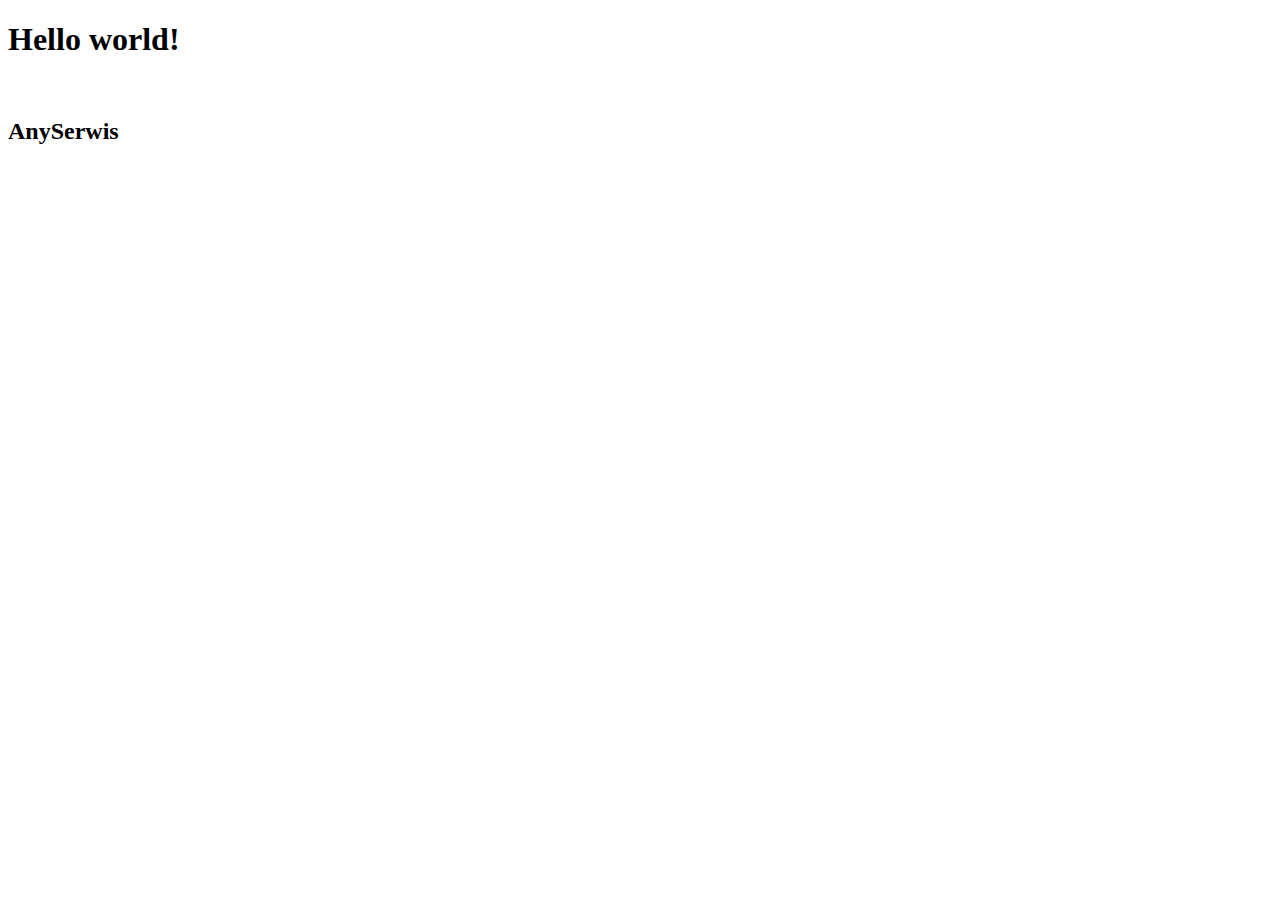
==== index.html @ 002dc938 "index.html" ====
<!DOCTYPE html>
<html lang="en">
<head>
    <meta charset="UTF-8">
    <meta name="viewport" content="width=device-width, initial-scale=1.0">
    
    <title>Anyserwis by code!</title>
</head>
<body>
    <h1>Hello world!</h1><br />
    <h2>AnySerwis</h2>
    
</body>
</html>
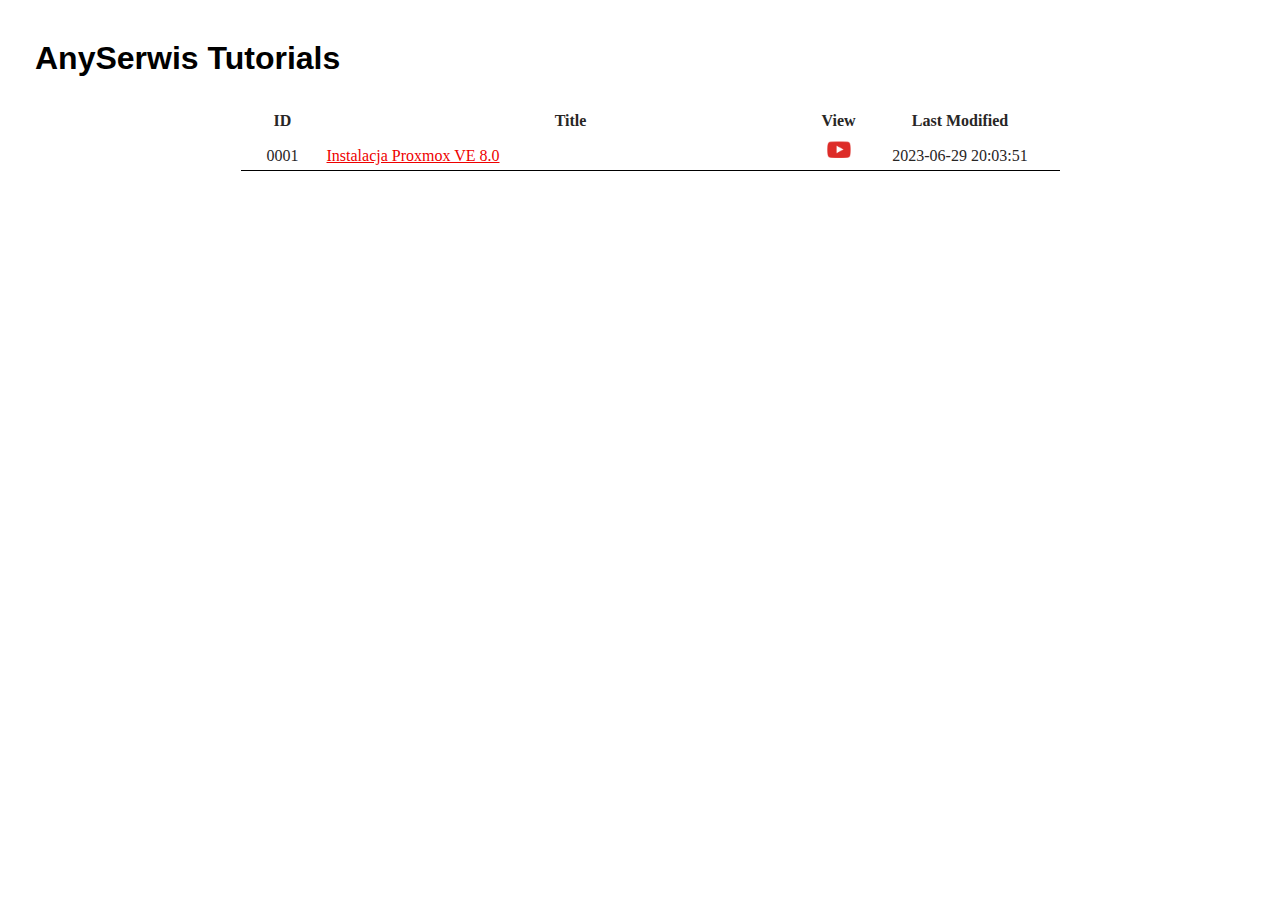
==== commit 1dda2aa9: "update #30.06" ====
--- a/index.html
+++ b/index.html
@@ -3,12 +3,48 @@
 <head>
     <meta charset="UTF-8">
     <meta name="viewport" content="width=device-width, initial-scale=1.0">
-    
-    <title>Anyserwis by code!</title>
+    <link href="css/style.css" rel="stylesheet" type="text/css" />
+    <link href="css/style_start.css" rel="stylesheet" type="text/css" />
+    <link rel="shortcut icon" type="image/png" href="images/favicon.jpg" />
+    <script type="text/javascript" src="https://code.jquery.com/jquery-3.5.1.min.js"></script>
+	<script type="text/javascript" src="https://cdn.datatables.net/1.10.25/js/jquery.dataTables.min.js"></script>
+    <title>Code tutorial by AnySerwis</title>
 </head>
 <body>
-    <h1>Hello world!</h1><br />
-    <h2>AnySerwis</h2>
+    <div id="gridContainer">
+        <div class="topMargin"></div>
+        <div id="listName" class="topMargin">
+            <h1>AnySerwis Tutorials</h1>
+        </div>
+        <div></div>
+        <div id="content">
+            <table border="0" cellspacing="2" cellpadding="2" align="center" width="100%">
+                <thead>
+                    <tr><th width="80">ID</th><th>Title</th><th width="40">View</th><th width="195">Last Modified</th></tr>
+                </thead>
+                <tbody id="tutorialList">
+                
+                </tbody>
+            </table>
+        </div>
+    </div>
+</body>
+
+<script>
+    $.ajax({ type:'GET', dataType: 'json', cache: false, url: './js/data.json', success: function(r){ 
+            r.forEach((tut) => {
+                $('#tutorialList').append(`<tr><td align="center">${('0000'+ tut.i).slice(-4)}</td><td><a href="tutorial_page/
+${('0000'+ tut.i).slice(-4)}.html" target="_blank">${tut.t}</a></td><td align="center"><a href="https://youtu.be/
+${tut.v}" target="_blank"><img src="images/youtube2.png" alt="View on YouTube" title="View on YouTube" class="viewIcon" /></a></td><td align="center">
+${tut.d}</td></tr>`);
+                            //${new Date((tut.d * 1000)).toLocaleString().replace(', ',' ')}
+            });
+            //initTable();
+        }
+    });
     
-</body>
+    // function initTable(){
+        // $('table').DataTable({'paging':   false });
+    // }
+</script>
 </html>--- a/css/style.css
+++ b/css/style.css
@@ -0,0 +1,70 @@
+body {
+    /* height: 100%; */
+    background: white;
+    font-family: Arial, Helvetica, sans-serif;
+    padding: 0;
+    margin: 0;
+    box-sizing: border-box;
+}
+input[type=checkbox]::after { content: ''; display: inline-block; width: 12px; height: 12px; background: #fff; border-radius: 4px; color: #677278; border: 2px ridge #677278; margin-top: -2px; margin-left: -2px; line-height: 1.2em; }
+input[type=checkbox]:checked::after { content: '✓'; text-align: center; }
+input[type=checkbox]:focus::after { border-color: #677278; }
+input[type=checkbox]:disabled::after { background: #E3E3E3; }
+
+#gridContainer {
+    display: flex;
+    flex-direction: column;
+    margin-left: 20px;
+    margin-bottom: 30px;
+    /* display: grid;
+    grid-template-columns: 65px 1fr;
+    height: 100vh;
+    grid-template-rows: 111px; */
+}
+
+
+#listName { z-index: 10; background: #fff; height: 100px; margin: 0; text-overflow: ellipsis; }
+#listName h1 { margin-top: 40px; margin-left: 15px; }
+#listName p { font-size: 0.7em; font-style: italic; margin-left: 5px; }
+#content { margin-top: 7px; padding: 0; font: 16px 'AmericanTypewriter', Cambria, Georgia; color: #282625; }
+h2 { margin: 0; padding: 2px 0 1px; }
+ol { padding-left: 42px; margin: 0; }
+ol li { padding: 0px; font-size: 25px; margin-left: 6px; }
+ol li a { font-size: 0.5em; vertical-align: middle;}
+ol li p { font-size: 0.7em; font-weight: bold; margin: 15px 50px; vertical-align: middle;}
+
+div.codeBlock, textarea, code.codeBlock {
+    width: 80%;
+    display: block;
+    font-size: 0.6em;
+    margin: 10px 25px;
+    padding: 5px;
+    background: #000;
+    color: #0f0;
+    font-family:'Courier New', Courier, monospace;
+    box-shadow: 2px 2px 10px #333;
+}
+div.codeBlock span, textarea,code.codeBlock span {
+    word-break: break-word;
+}
+
+
+div.PS, textarea.PS, code.PS { background: #012456; color: #eeedf0; }
+div.CMD, textarea.CMD, code.CMD { color: #eeedf0; }
+ol li span { transition: opacity .5s ease-in-out; }
+.strikethrough { display: inline; position: relative; opacity: 0.5; margin-left: 6px; }
+.strikethrough:after {content: ''; position: absolute; display: block; width: 100%; margin-left: 26px; height: 2px; box-shadow: 0 1px rgba(255,255,255,0.6); margin-top: -0.6em; background: black; transform-origin: center left; animation: strikethrough 1s 0.0s cubic-bezier(.5, 0, .1, 1) 1; transition: transform 1s cubic-bezier(.5, 0, .1, 1); }
+@keyframes strikethrough { from { transform: scaleX(0); } to { transform: scaleX(1); } }
+
+input.copy-text { position: absolute; vertical-align: text-top; height: 14px; width: 14px; margin-left: -27px; padding: 3px 5px; }
+span.copy-animation { animation: textSelect 0.75s linear; }
+span.copy-animation-ps { animation: textSelectPS 0.75s linear; }
+span.copy-animation-cmd { animation: textSelectCMD 0.75s linear; }
+
+@keyframes textSelect { 0% { background-color:#000; color: #0f0; } 30% { background: #0f0; color: #000; box-shadow: inset 100px 0 0 0 #0f0; } 70% { background: #0f0; color: #000; } 100% {background-color:#000; color: #0f0; } }
+@keyframes textSelectPS { 0% { background-color:#012456; color: #eeedf0; } 30% { background: #eeedf0; color: #012456; box-shadow: inset 100px 0 0 0 #eeedf0; } 70% { background: #eeedf0; color: #012456; } 100% {background-color:#012456; color: #eeedf0; } }
+@keyframes textSelectCMD { 0% { background-color:#000; color: #eeedf0; } 30% { background: #eeedf0; color: #000; box-shadow: inset 100px 0 0 0 #eeedf0; } 70% { background: #eeedf0; color: #000; } 100% {background-color:#000; color: #eeedf0; } }
+
+/* #footerLinks { justify-self: center; padding-top: 15px; } */
+/* #footerLinks img { display: inline-block; max-height: 50px; opacity: 0.8; justify-self: center; margin: 5px; transition: opacity 0.35s linear; } */
+/* #footerLinks img:hover { opacity: 1; } */--- a/css/style_start.css
+++ b/css/style_start.css
@@ -0,0 +1,33 @@
+table {
+    width: 65%;
+    max-width: 950px;
+    border-spacing:0;
+}
+
+tr {
+    line-height: 24px;
+}
+
+
+
+tbody tr td {
+    vertical-align: bottom;
+    border-bottom: 1px solid black;
+}
+
+.dataTables_filter {
+    position: absolute;
+    top: 50px;
+    right: 100px;
+    z-index: 100; }
+img.viewIcon { height: 24px;
+}
+
+a:link, a {
+    color: #e00;
+    transition: color 0.35s;
+}
+
+a:hover {
+    color: #333;
+}